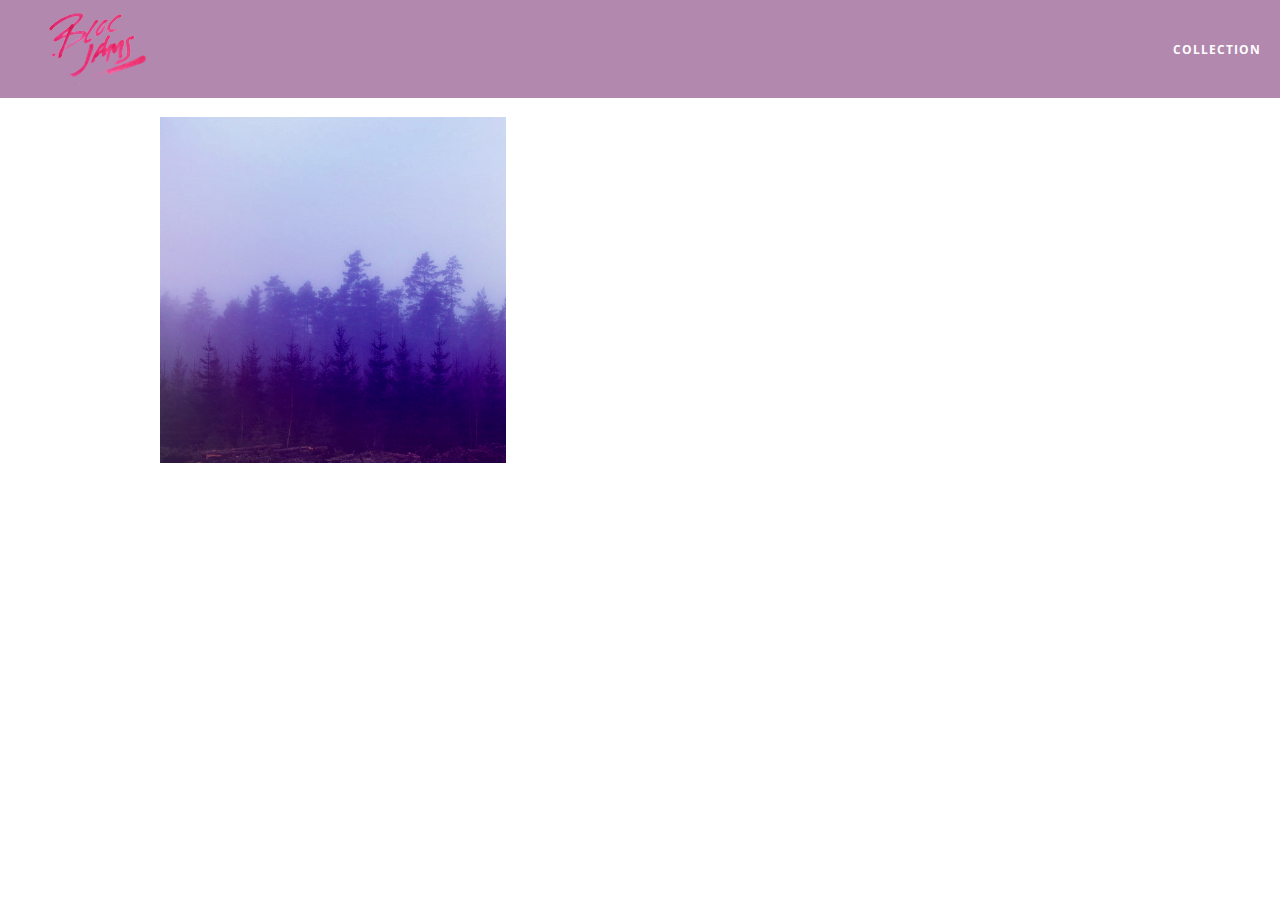
==== album.html @ 3bc1cc88 "assignment 11 completed" ====
<!DOCTYPE html>

<html>
    <head>
        <title>Bloc Jams</title>
        <meta name="viewport" content="width=device-width, initial-scale=1">
        <link rel="stylesheet" type="text/css" href="http://fonts.googleapis.com/css?family=Open+Sans:400,800,600,700,300">
        <link rel="stylesheet" type="text/css" href="http://code.ionicframework.com/ionicons/2.0.1/css/ionicons.min.css">
        <link rel="stylesheet" type="text/css" href="styles/normalize.css">
        <link rel="stylesheet" type="text/css" href="styles/main.css">
        <link rel="stylesheet" type="text/css" href="styles/album.css">
    </head>
    <body class="album">
        <nav class="navbar"> <!-- nav bar -->
            <a href="index.html"  class="logo">
                <img src="assets/images/bloc_jams_logo.png" alt="bloc jams logo">
            </a>
            <div class="links-container">
                <a href="collection.html" class="navbar-link">collection</a>
            </div>
        </nav>
        
        <main class="album-view container narrow">
            <section class="clearfix">
                <div class="column half">
                    <img src="assets/images/album_covers/01.png" class="album-cover-art">
                </div>
                <div class="album-view-details column half">
                    <h2 class="album-view-title">The Colors</h2>
                    <h3 class="album-view-artist">Pablo Picasso</h3>
                    <h5 class="album-view-release-info">1909 Spanish Records</h5>
                </div>
            </section>
            <table class="album-view-song-list">
                
            </table>
        </main>
        <script src="scripts/album.js"></script>
    </body>
</html>
---- styles/main.css ----
*, *::before, *::after{
    -moz-box-sizing: border-box;
    -webkit-box-sizing: border-box;
    box-sizing: border-box;
}

html{
    height: 100%;
    font-size: 100%;
}

body{
    font-family: "Open Sans";
    color: white;
    min-height: 100%;
}

.navbar{
    position: relative;
    padding: 0.5rem;
    background-color: rgba(101,18,95,0.5);
    z-index: 1;
}

.navbar .logo{
    position: relative;
    left: 2rem;
    cursor: pointer;
}

.navbar .links-container{
    display: table;
    position: absolute;
    top: 0;
    right: 0;
    height: 100px;
    color: white;
    text-decoration: none;
}

.links-container .navbar-link{
    display: table-cell;
    position: relative;
    height: 100%;
    padding-left: 1rem;
    padding-right: 1rem;
    vertical-align: middle;
    color: white;
    font-size: 0.625rem;
    letter-spacing: 0.05rem;
    font-weight: 700;
    text-transform: uppercase;
    text-decoration: none;
    cursor: pointer;
}

.links-container .navbar-link:hover {
    color: rgb(233,50,117);
}

.container{
    margin: 0 auto;
    max-width: 64rem;
}

.container .narrow{
    max-width: 56rem;
}

/* Medium and small screens (640px) */
@media (min-width: 640px){
    html{ font-size: 112%; }
    
    .column{
        float: left;
        padding-left: 1rem;
        padding-right: 1rem;
    }
    
    .column.full{ width: 100%; }
    .column.two-thirds{ width: 66.7%; }
    .column.half{ width: 50%; }
    .column.third{ width: 33.3%; }
    .column.fourth{ width: 25%; }
    .column.flow-opposite{ float: right; }
}

/* Style information will go here */
@media (min-width: 1024px){
    html {font-size: 120%; }
}

.clearfix::before,

.clearfix::after {
    content:" ";
    display: table;
}

.clearfix::after{
    clear: both;
}
---- styles/album.css ----
body.album{
    background-image: url(../assets/images/blurred_backgrounds/blur_bg_3.jpg);
    background-repeat: no-repeat;
    background-attachment: fixed;
    background-position: center center;
    background-size: cover;
}

.album-cover-art{
    position: relative;
    left: 20%;
    margin-top: 1rem;
    width: 60%;
}

.album-view-details{
    position: relative;
    top: 1.5rem;
    padding: 1rem;
}

.album-view-details .album-view-title {
    font-weight: 300;
    font-size: 2rem;
}

.album-view-details .a;bum-view-artist{
    font-weight: 300;
    font-size: 1.5rem;
}

.album-view-details .album-view-release-info{
    font-weight: 300;
    font-size: 0.75rem;
}

.album-view-song-list{
    width: 90%;
    margin: 1.5rem auto;
    font-weight: 300;
    font-size: 0.75em;
    border-collapse: collapse
}

.album-view-song-item{
    height: 3rem;
    border-bottom: 1px solid rgba(255,255,255,0.5);
}

.song-item-number{
    width: 5%
}

.song-item-title{
    width: 85%
}

.song-item-duration{
    width: 5%;
}

@media (max-width: 640px) and (min-width: 320px) {
    .album-view-details {
        text-align: center;
    }
    .album-view-title {
        margin-top: 0;
    }
}

@media (max-width: 1024px) and (min-width: 320px) {
    .album-view-song-list {
        position: relative;
        top: 1rem;
        width: 80%;
        margin: auto;
    }
}
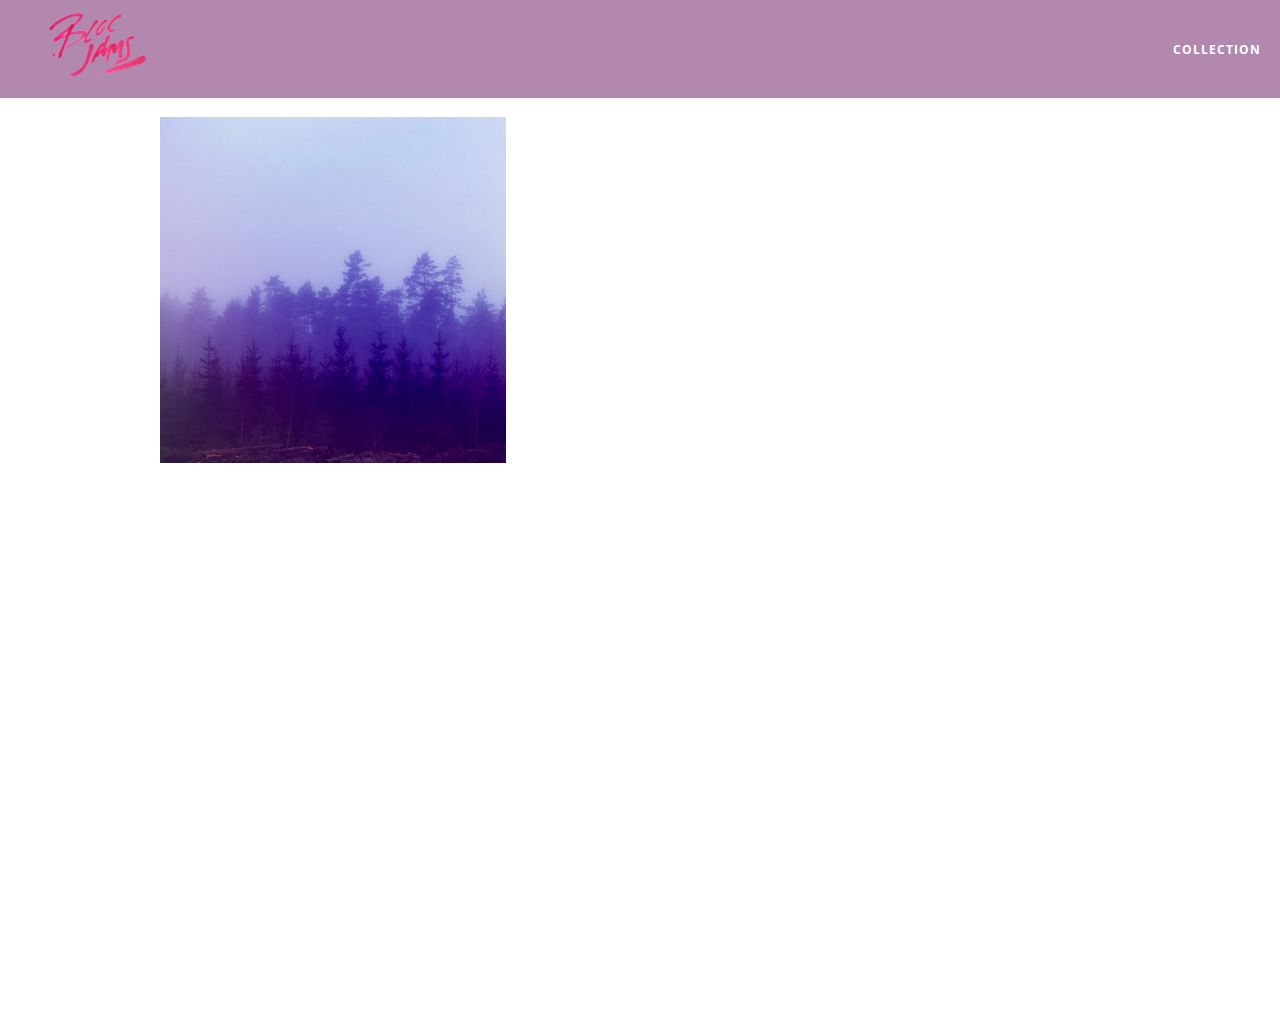
==== commit a2337ee0: "Checkpoint 15 music player: completed" ====
--- a/album.html
+++ b/album.html
@@ -9,6 +9,7 @@
         <link rel="stylesheet" type="text/css" href="styles/normalize.css">
         <link rel="stylesheet" type="text/css" href="styles/main.css">
         <link rel="stylesheet" type="text/css" href="styles/album.css">
+        <link rel="stylesheet" type="text/css" href="styles/player_bar.css">
     </head>
     <body class="album">
         <nav class="navbar"> <!-- nav bar -->
@@ -32,9 +33,45 @@
                 </div>
             </section>
             <table class="album-view-song-list">
-                
+
             </table>
         </main>
+        
+        <section class="player-bar">
+            <div class="container">
+                <div class="control-group main-controls">
+                    <a class="previous">
+                        <span class="ion-skip-backward"></span>
+                    </a>
+                    <a class="play-pause">
+                        <span class="ion-play"></span>
+                    </a>
+                    <a class="next">
+                        <span class="ion-skip-forward"></span>
+                    </a>
+                </div>
+                <div class="control-group currently-playing">
+                    <h2 class="song-name">My Dumb Song</h2>
+                    <div class="seek-control">
+                        <div class="seek-bar">
+                            <div class="fill"></div>
+                            <div class="thumb"></div>
+                        </div>
+                    </div>
+                        <div class="current-time">2:30</div>
+                        <div class="total-time">4:45</div>
+                    <h2 class="artist-song-mobile">My dumb song - Fallout Boy</h2>
+                    <h3 class="artist-name">Fallout Boy</h3>
+                </div>
+                <div class="control-group volume">
+                    <span class="ion-volume-high icon"></span>
+                    <div class="seek-bar">
+                        <div class="fill"></div>
+                        <div class="thumb"></div>
+                    </div>
+                </div>
+            </div>
+        </section>
         <script src="scripts/album.js"></script>
     </body>
 </html>--- a/styles/album.css
+++ b/styles/album.css
@@ -4,6 +4,7 @@
     background-attachment: fixed;
     background-position: center center;
     background-size: cover;
+    padding-bottom: 200px;
 }
 
 .album-cover-art{
@@ -48,7 +49,8 @@
 }
 
 .song-item-number{
-    width: 5%
+    width: 5%;
+    min-width: 30px;
 }
 
 .song-item-title{
@@ -57,6 +59,31 @@
 
 .song-item-duration{
     width: 5%;
+}
+
+.song-item-duration {
+    width: 5%;
+}
+
+.album-song-button {
+    text-align: center;
+    font-size: 14px;
+    background-color: white;
+    color: rgb(210, 40, 123);
+    border-radius: 50% 50%;
+    display: inline-block;
+    width: 28px;
+    height: 28px;
+}
+
+.album-song-button:hover {
+    cursor: pointer;
+    color: white;
+    background-color: rgb(210, 40, 123);
+}
+
+.album-song-button span {
+    line-height: 28px;
 }
 
 @media (max-width: 640px) and (min-width: 320px) {
--- a/styles/player_bar.css
+++ b/styles/player_bar.css
@@ -0,0 +1,185 @@
+.player-bar {
+    position: fixed;
+    bottom: 0;
+    left: 0;
+    right: 0;
+    height: 200px;
+    background-color: rgba(255,255,255,0.3);
+    z-index: 100;
+}
+
+.player-bar a {
+    font-size: 1.1rem;
+    vertical-align: middle;
+}
+
+.player-bar a,
+.player-bar a:hover {
+    color: white;
+    cursor: pointer;
+    text-decoration: none;
+}
+
+.player-bar .container {
+    display: table;
+    padding: 0;
+    width: 90%;
+    min-height: 100%;
+}
+
+.player-bar .control-group {
+    display: table-cell;
+    vertical-align: middle;
+}
+
+.player-bar .main-controls {
+    width: 25%;
+    text-align: left;
+    padding-right: 1rem;
+}
+
+.player-bar .main-controls .previous {
+    margin-right: 16.5%;
+}
+
+.player-bar .main-controls .play-pause {
+    margin-right: 15%;
+    font-size: 1.6rem;
+}
+
+.player-bar .currently-playing {
+    width: 50%;
+    text-align: center;
+    position: relative;
+}
+
+.player-bar .currently-playing .song-name,
+.player-bar .currently-playing .artist-name,
+.player-bar .currently-playing .artist-song-mobile {
+    text-align: center;
+    font-size: 0.75rem;
+    margin: 0;
+    position: absolute;
+    width: 100%;
+    font-weight: 300;
+}
+
+.player-bar .currently-playing .song-name,
+.player-bar .currently-playing .artist-song-mobile {
+    top: 1.1rem;
+}
+
+.player-bar .currently-playing .artist-name {
+    bottom: 1.1rem;
+}
+
+.player-bar .currently-playing .artist-song-mobile {
+    display: none;
+}
+
+.seek-control {
+    position: relative;
+    font-size: 0.8rem;
+}
+
+.seek-control .current-time {
+    position: absolute;
+    font-size: 0.5rem;
+}
+
+.seek-control .total-time {
+    position: absolute;
+    right: 0;
+    top: 0.5rem;
+}
+
+.seek-bar {
+    height: 0.25rem;
+    background-color: rgba(255, 255, 255, 0.3);
+    border-radius: 2px;
+    position: relative;
+    cursor: pointer;
+}
+
+.seek-bar .fill {
+    background-color: white;
+    width: 36%;
+    height: 0.25rem;
+    border-radius: 2px;
+}
+
+.seek-bar .thumb {
+    position: absolute;
+    height: 0.5rem;
+    width: 0.5rem;
+    background-color: white;
+    left: 36%;
+    top: 50%;
+    
+    margin-left: -0.25rem;
+    margin-top: -0.25rem;
+    border-radius: 50%;
+    cursor: pointer;
+    -webkit-transition: all 100ms ease-in-out;
+    -moz-transition: all 100ms ease-in-out;
+    transition: all 100ms ease-in-out;
+}
+
+.seek-bar:hover .thumb {
+    width: 1.1rem;
+    height: 1.1rem;
+    margin-top: -0.5rem;
+    margin-left: -0.5rem;
+}
+
+.player-bar .volume {
+    width: 25%;
+    text-align: right;
+}
+
+.player-bar .volume .icon {
+    font-size: 1.1rem;
+    display: inline-block;
+    vertical-align: middle;
+}
+
+.player-bar .volume .seek-bar {
+    display: inline-block;
+    width: 5.75rem;
+    vertical-align: middle;
+}
+
+@media (max-width: 640px) {
+    .player-bar {
+        padding: 1rem;
+        background-color: rgba(0, 0, 0, 0.6);
+    }
+    
+    .player-bar .main-controls,
+    .player-bar .currently-playing,
+    .player-bar .volume {
+        display: block;
+        margin: 0 auto;
+        padding: 0;
+        width: 100%;
+        text-align: center;
+    }
+    
+    .player-bar .main-controls,
+    .player-bar .volume {
+        min-height: 3.5rem;
+    }
+    
+    .player-bar .currently-playing {
+        min-height: 2.5rem;
+    }
+    
+    .player-bar .artist-name,
+    .player-bar .song-name {
+        display: none;
+    }
+    
+    .player-bar .currently-playing .artist-song-mobile {
+        display: block;
+    }
+}